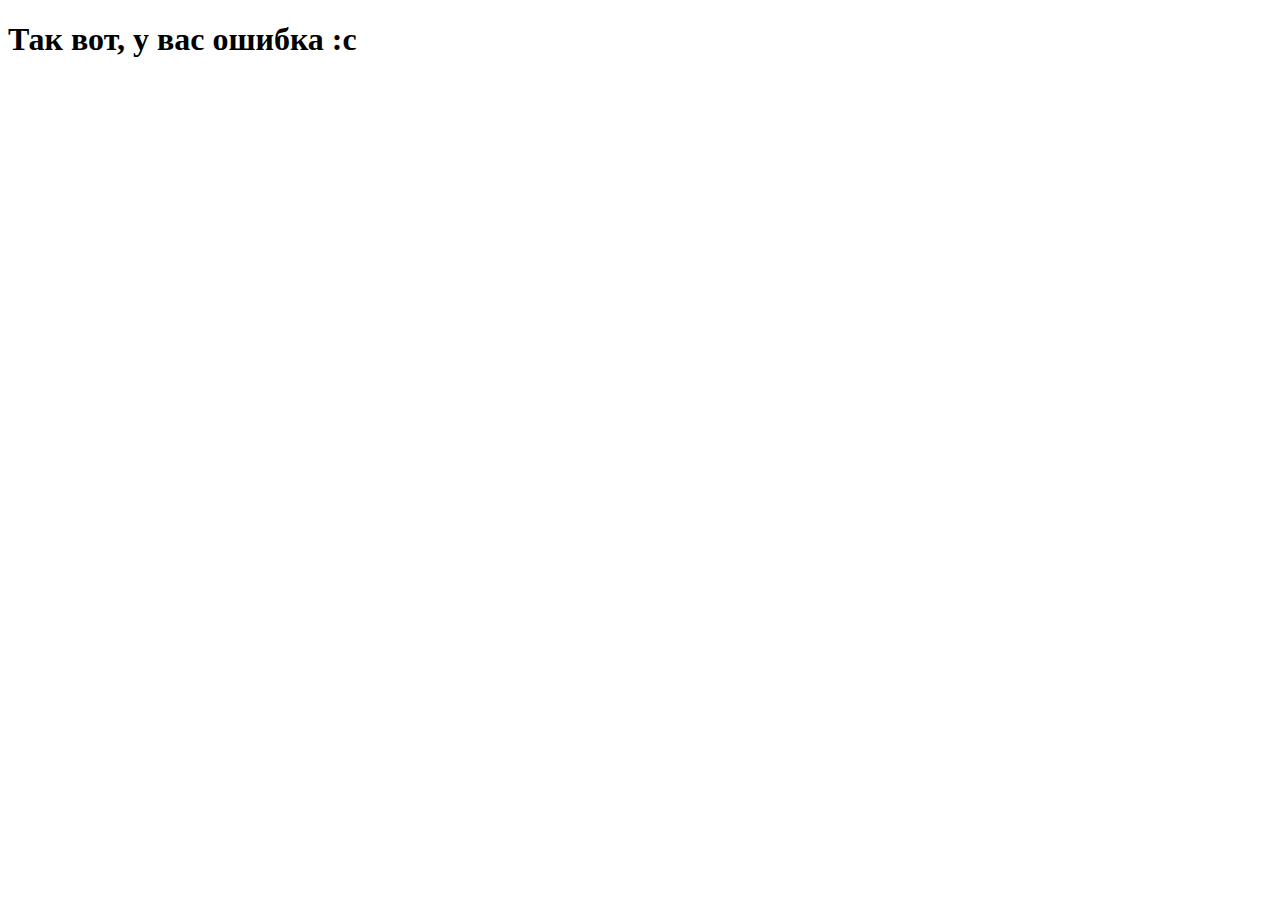
==== src/main/resources/templates/error-page.html @ e401c9e2 "plus error-page" ====
<!DOCTYPE html>
<html lang="en" xmlns:th="http://www.thymeleaf.org">
<head th:insert="layout/page-layout.html :: page-head"></head>
<body>
<!-- вставка фрагмента шапки -->
<th:block th:replace="layout/page-layout.html :: page-header(page='index')"/>

<div class="content">
    <h1>Так вот, у вас ошибка :c</h1>
</div>

<!-- вставка фрагмента футера -->
<th:block th:replace="layout/page-layout.html :: page-footer"/>
</body>
</html>
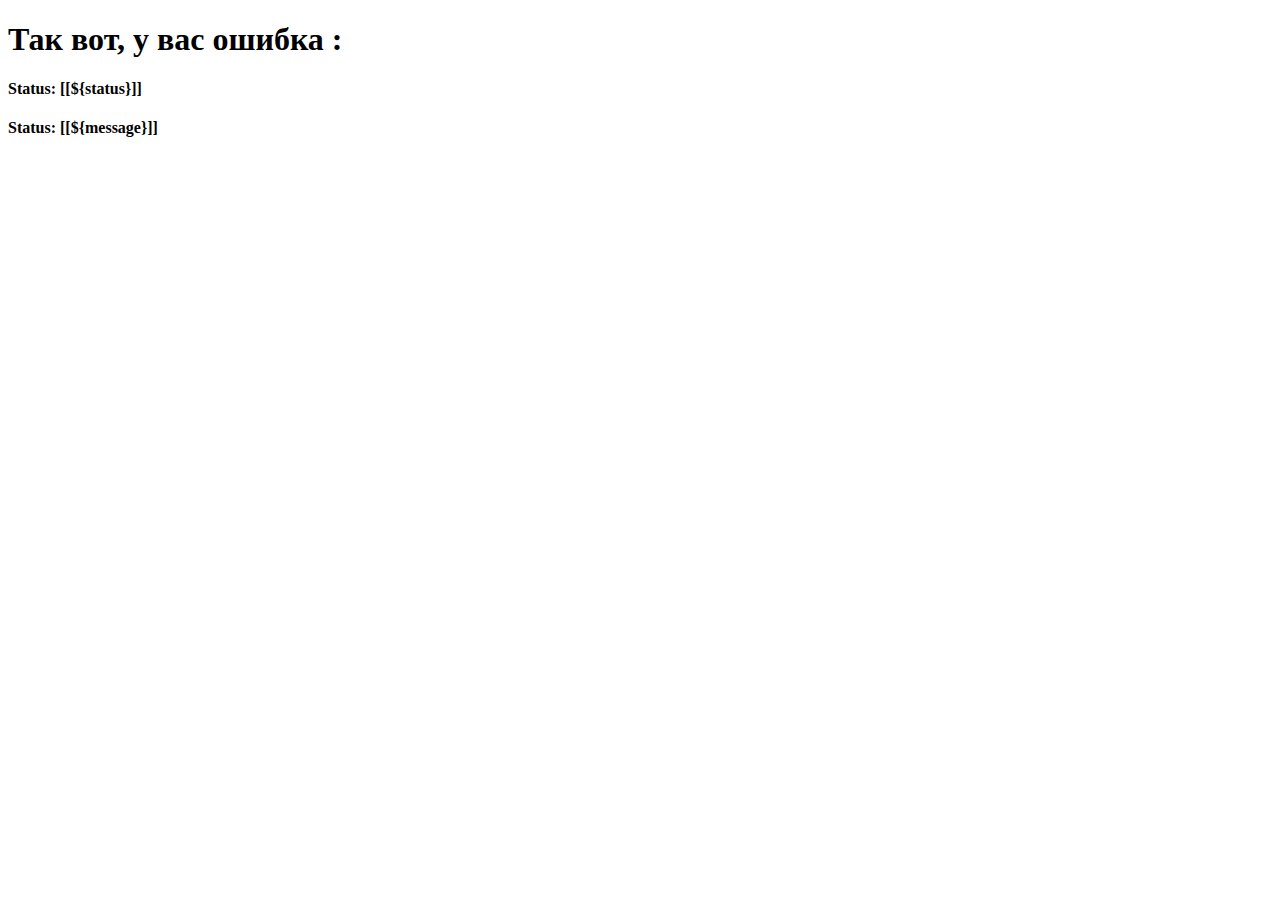
==== commit 49e068f7: "plus error-page fully" ====
--- a/src/main/resources/templates/error-page.html
+++ b/src/main/resources/templates/error-page.html
@@ -5,10 +5,16 @@
 <!-- вставка фрагмента шапки -->
 <th:block th:replace="layout/page-layout.html :: page-header(page='index')"/>
 
-<div class="content">
-    <h1>Так вот, у вас ошибка :c</h1>
+<div class="content container-fluid text-center">
+    <h1>Так вот, у вас ошибка :</h1>
+
+    <div>
+        <p><h4>Status: [[${status}]]</h4></p>
+        <p><h4>Status: [[${message}]]</h4></p>
+    </div>
 </div>
-
+<!-- обращение к статичному изображению -->
+        <img th:src="@{/images/images-3.jpg}"/>
 <!-- вставка фрагмента футера -->
 <th:block th:replace="layout/page-layout.html :: page-footer"/>
 </body>
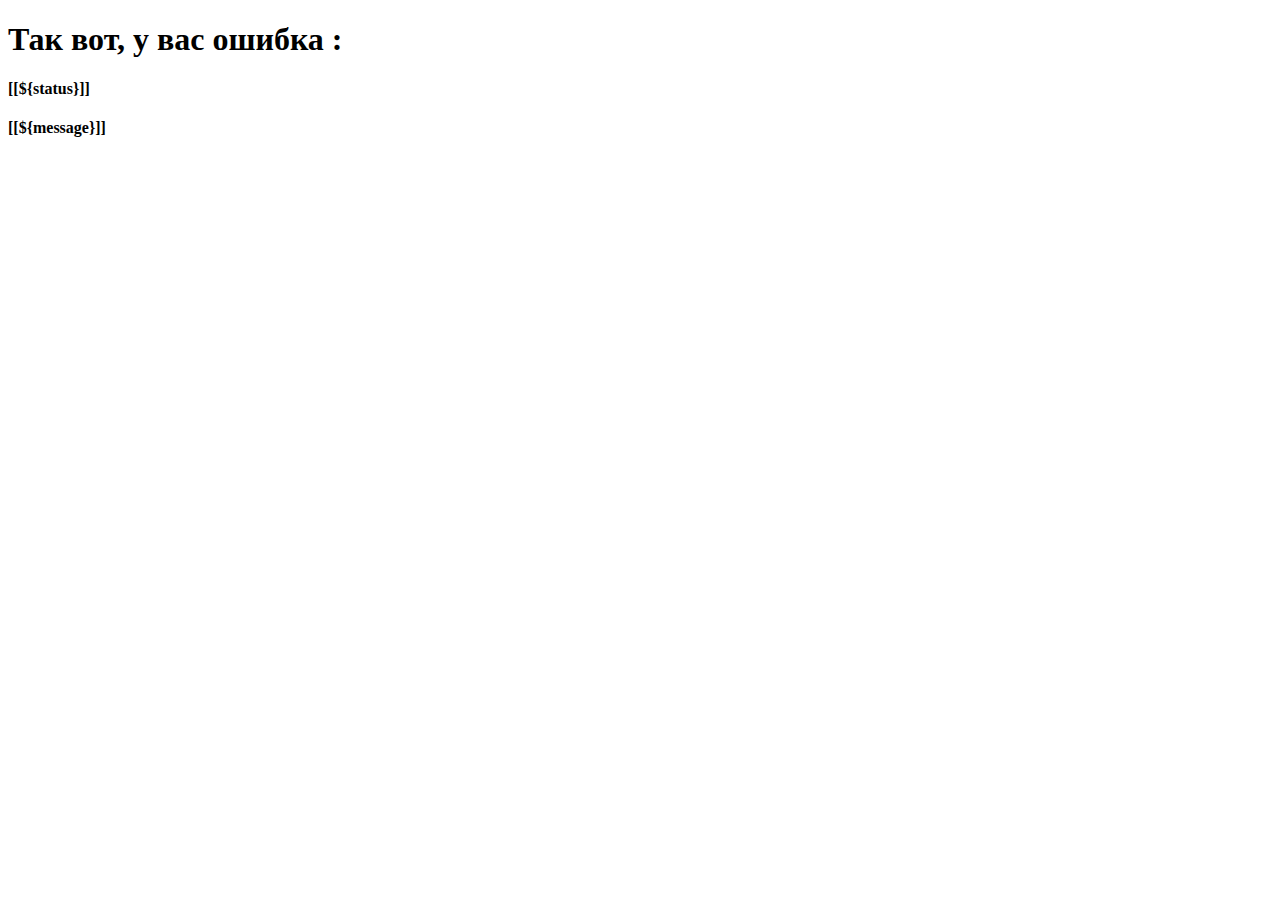
==== commit d2824cd0: "secyrity-admin-urers" ====
--- a/src/main/resources/templates/error-page.html
+++ b/src/main/resources/templates/error-page.html
@@ -9,8 +9,8 @@
     <h1>Так вот, у вас ошибка :</h1>
 
     <div>
-        <p><h4>Status: [[${status}]]</h4></p>
-        <p><h4>Status: [[${message}]]</h4></p>
+        <p><h4> [[${status}]]</h4></p>
+        <p><h4> [[${message}]]</h4></p>
     </div>
 </div>
 <!-- обращение к статичному изображению -->
